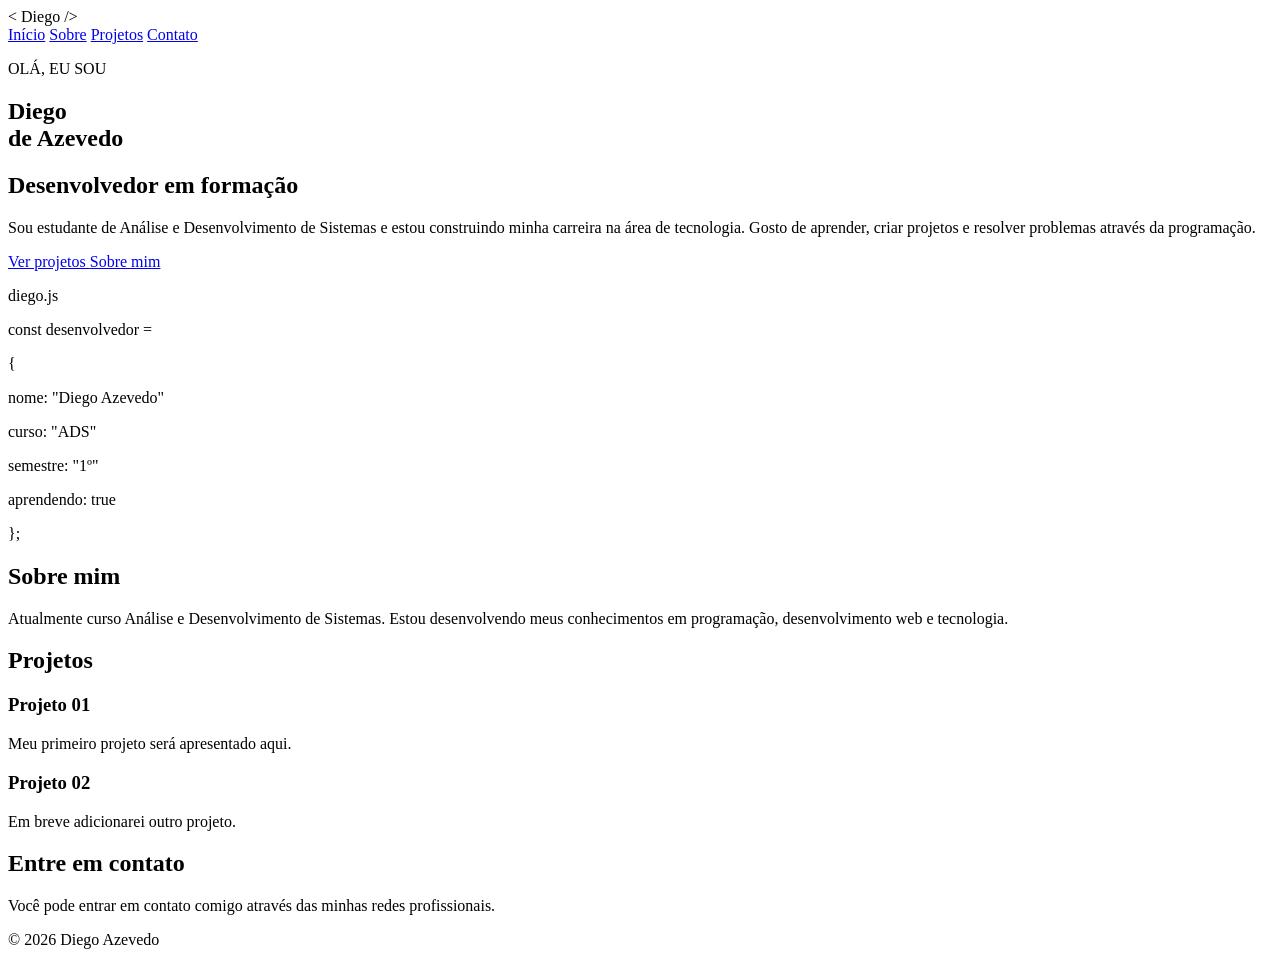
==== Portfólio/index.html @ 43c0fa3c "Create index.html" ====
<!DOCTYPE html>
<html lang="pt-BR">

<head>
    <meta charset="UTF-8">
    <meta name="viewport" content="width=device-width, initial-scale=1.0">

    <title>Diego Azevedo | Portfólio</title>

    <link rel="stylesheet" href="style.css">
</head>

<body>

    <header>
        <div class="logo">
            &lt; Diego /&gt;
        </div>

        <nav>
            <a href="#inicio">Início</a>
            <a href="#sobre">Sobre</a>
            <a href="#projetos">Projetos</a>
            <a href="#contato">Contato</a>
        </nav>
    </header>


    <main>

        <section id="inicio" class="inicio">

            <div class="apresentacao">

                <p class="pequeno-titulo">
                    OLÁ, EU SOU
                </p>

                <h1>
                    Diego<br>
                    de Azevedo
                </h1>

                <h2>
                    Desenvolvedor em formação
                </h2>

                <p class="descricao">
                    Sou estudante de Análise e Desenvolvimento de Sistemas
                    e estou construindo minha carreira na área de tecnologia.
                    Gosto de aprender, criar projetos e resolver problemas
                    através da programação.
                </p>

                <div class="botoes">

                    <a href="#projetos" class="botao-principal">
                        Ver projetos
                    </a>

                    <a href="#sobre" class="botao-secundario">
                        Sobre mim
                    </a>

                </div>

            </div>


            <div class="codigo">

                <div class="topo-codigo">

                    <span></span>
                    <span></span>
                    <span></span>

                    <p>diego.js</p>

                </div>

                <div class="conteudo-codigo">

                    <p>
                        <span class="roxo">const</span>
                        desenvolvedor =
                    </p>

                    <p class="espaco">
                        {
                    </p>

                    <p class="espaco-2">
                        nome:
                        <span class="verde">
                            "Diego Azevedo"
                        </span>
                    </p>

                    <p class="espaco-2">
                        curso:
                        <span class="verde">
                            "ADS"
                        </span>
                    </p>

                    <p class="espaco-2">
                        semestre:
                        <span class="verde">
                            "1º"
                        </span>
                    </p>

                    <p class="espaco-2">
                        aprendendo:
                        <span class="verde">
                            true
                        </span>
                    </p>

                    <p class="espaco">
                        };
                    </p>

                </div>

            </div>

        </section>


        <section id="sobre" class="secao">

            <h2>Sobre mim</h2>

            <p>
                Atualmente curso Análise e Desenvolvimento de Sistemas.
                Estou desenvolvendo meus conhecimentos em programação,
                desenvolvimento web e tecnologia.
            </p>

        </section>


        <section id="projetos" class="secao">

            <h2>Projetos</h2>

            <div class="projetos">

                <div class="projeto">
                    <h3>Projeto 01</h3>

                    <p>
                        Meu primeiro projeto será apresentado aqui.
                    </p>
                </div>

                <div class="projeto">
                    <h3>Projeto 02</h3>

                    <p>
                        Em breve adicionarei outro projeto.
                    </p>
                </div>

            </div>

        </section>


        <section id="contato" class="secao">

            <h2>Entre em contato</h2>

            <p>
                Você pode entrar em contato comigo através das minhas
                redes profissionais.
            </p>

        </section>

    </main>


    <footer>

        <p>
            © 2026 Diego Azevedo
        </p>

    </footer>


    <script src="script.js"></script>

</body>

</html>
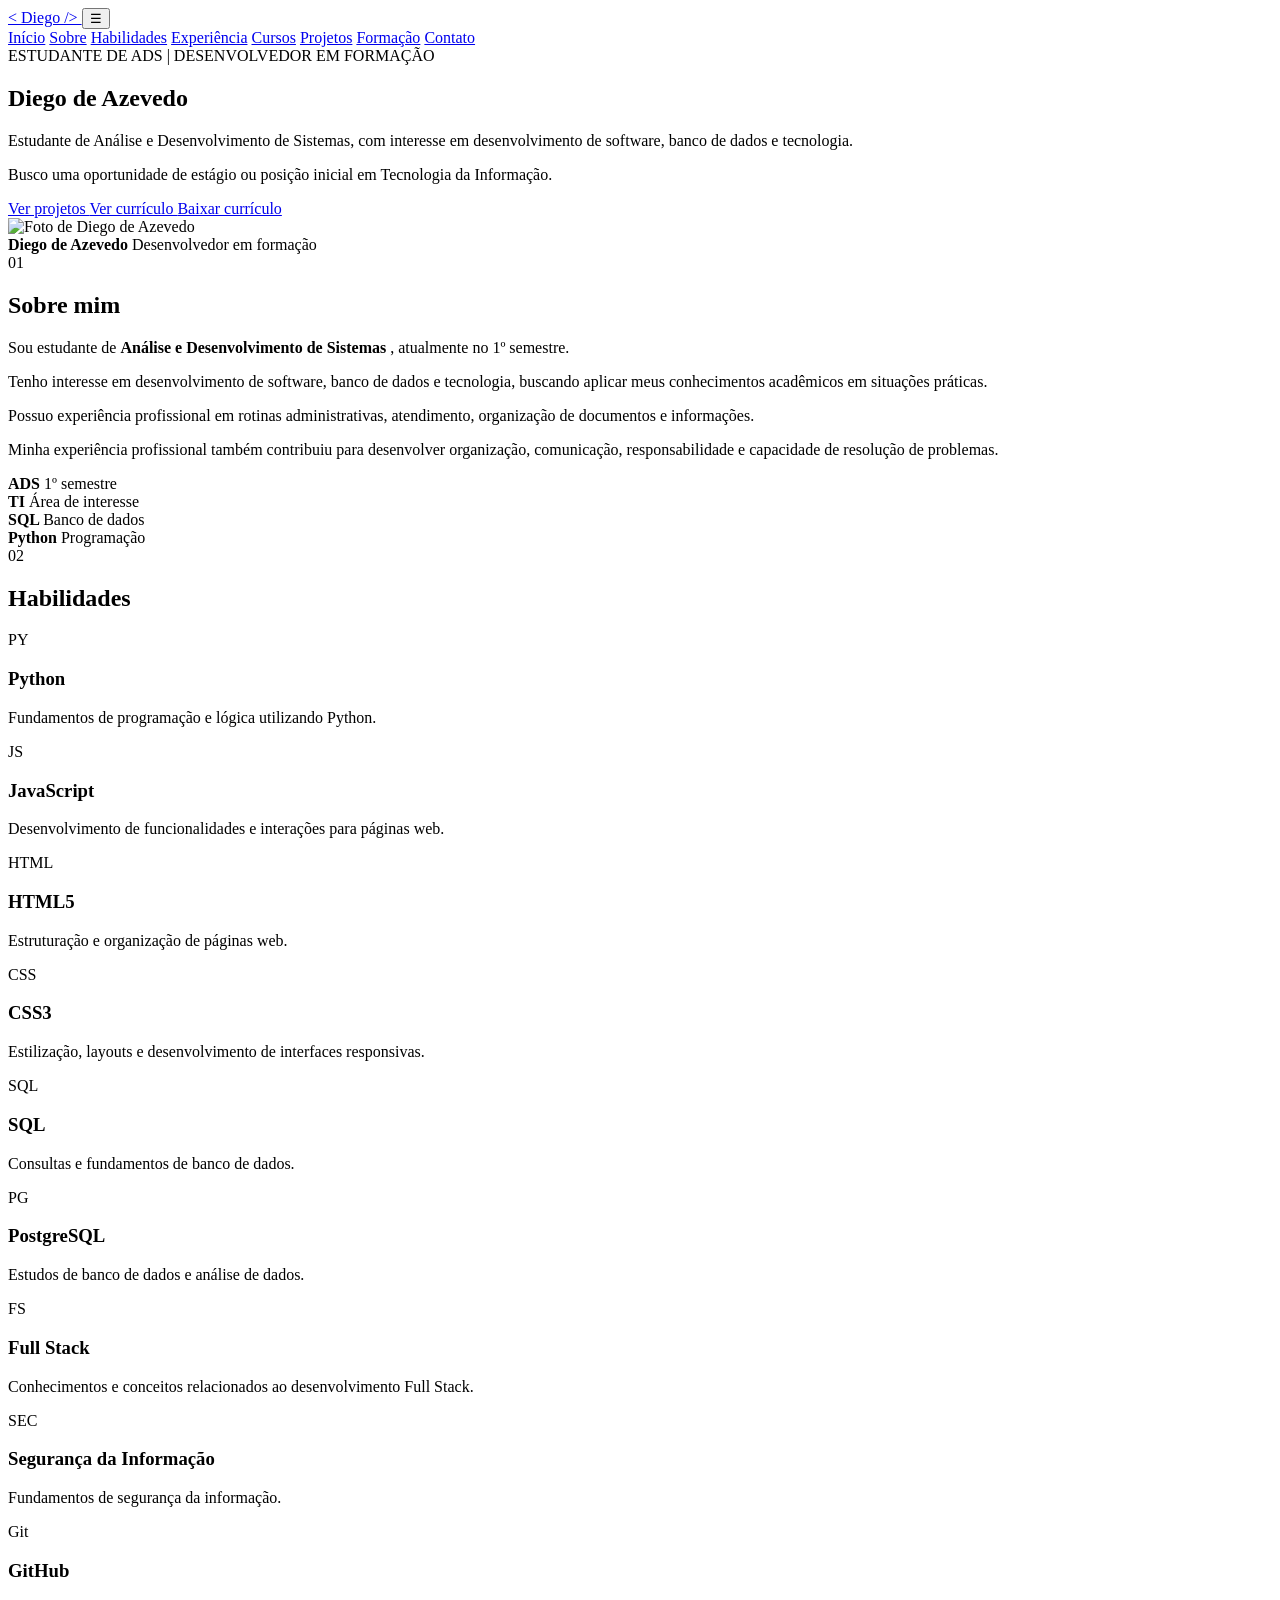
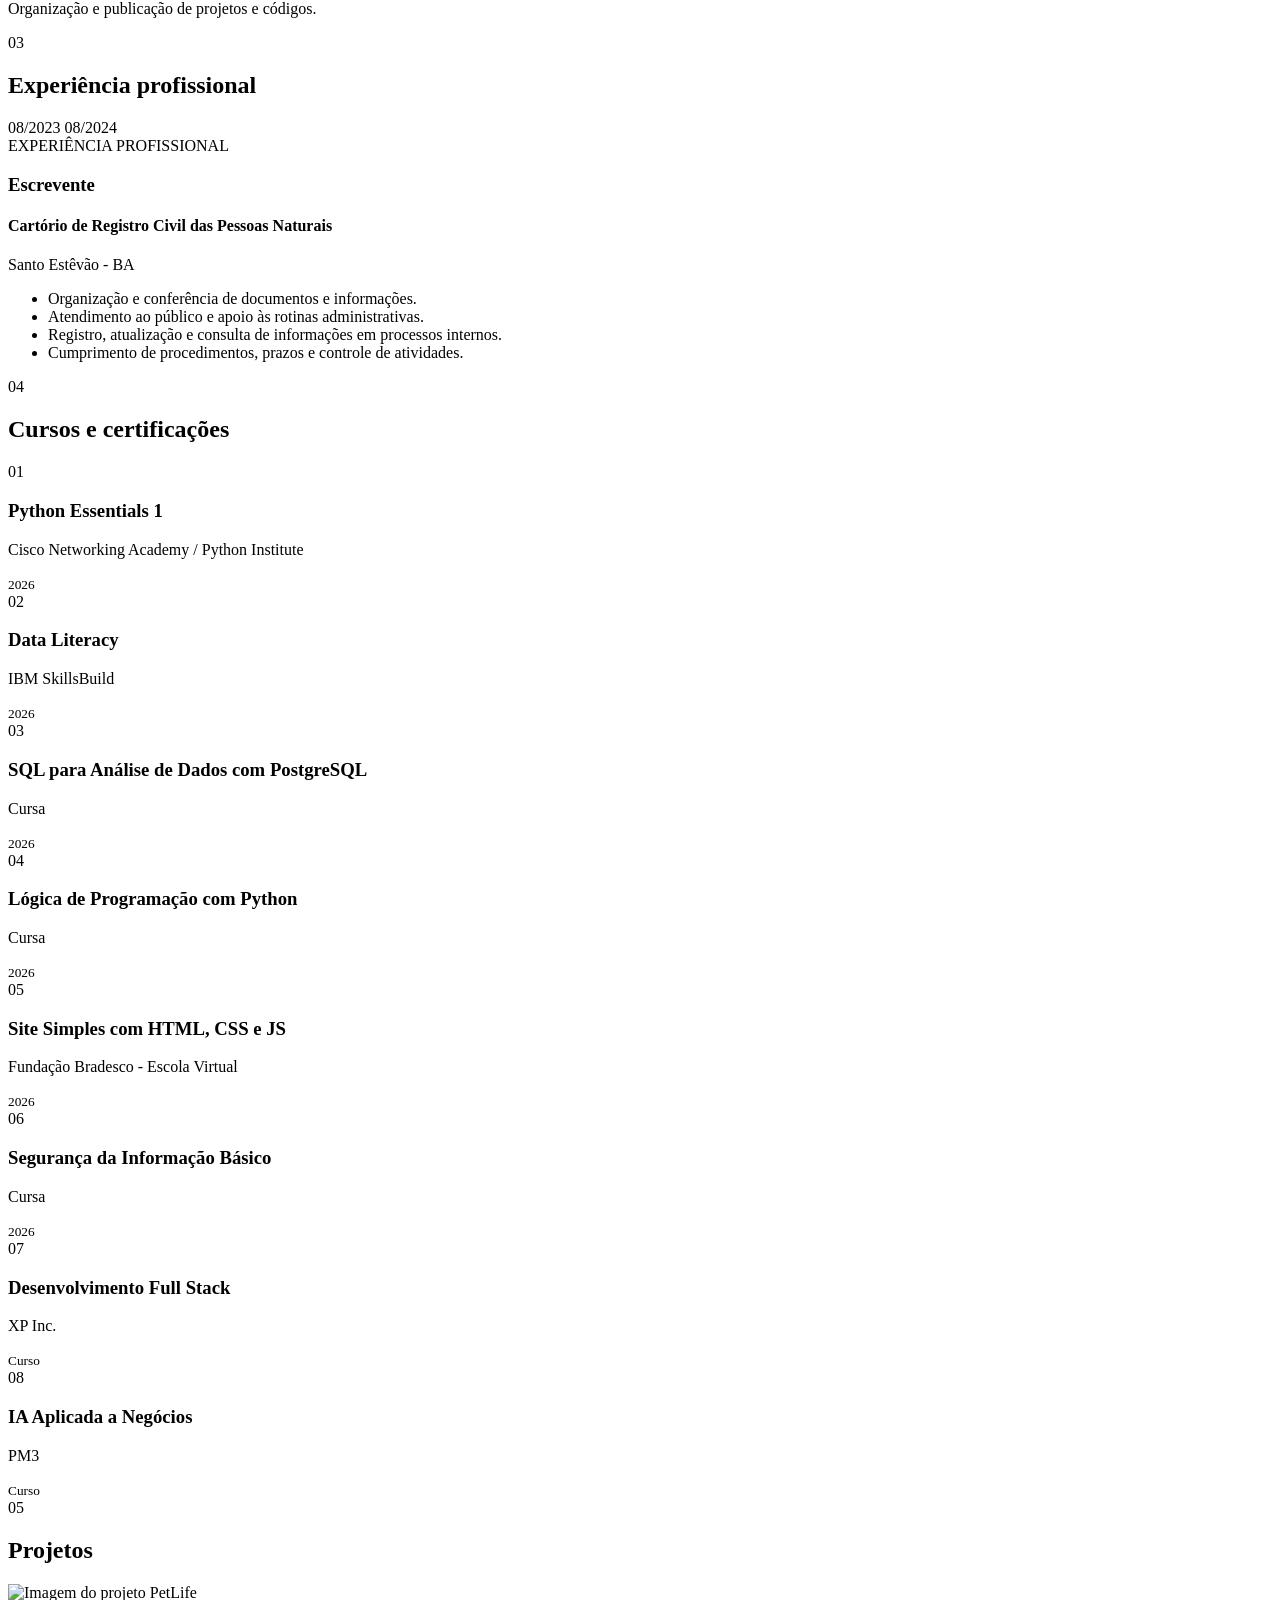
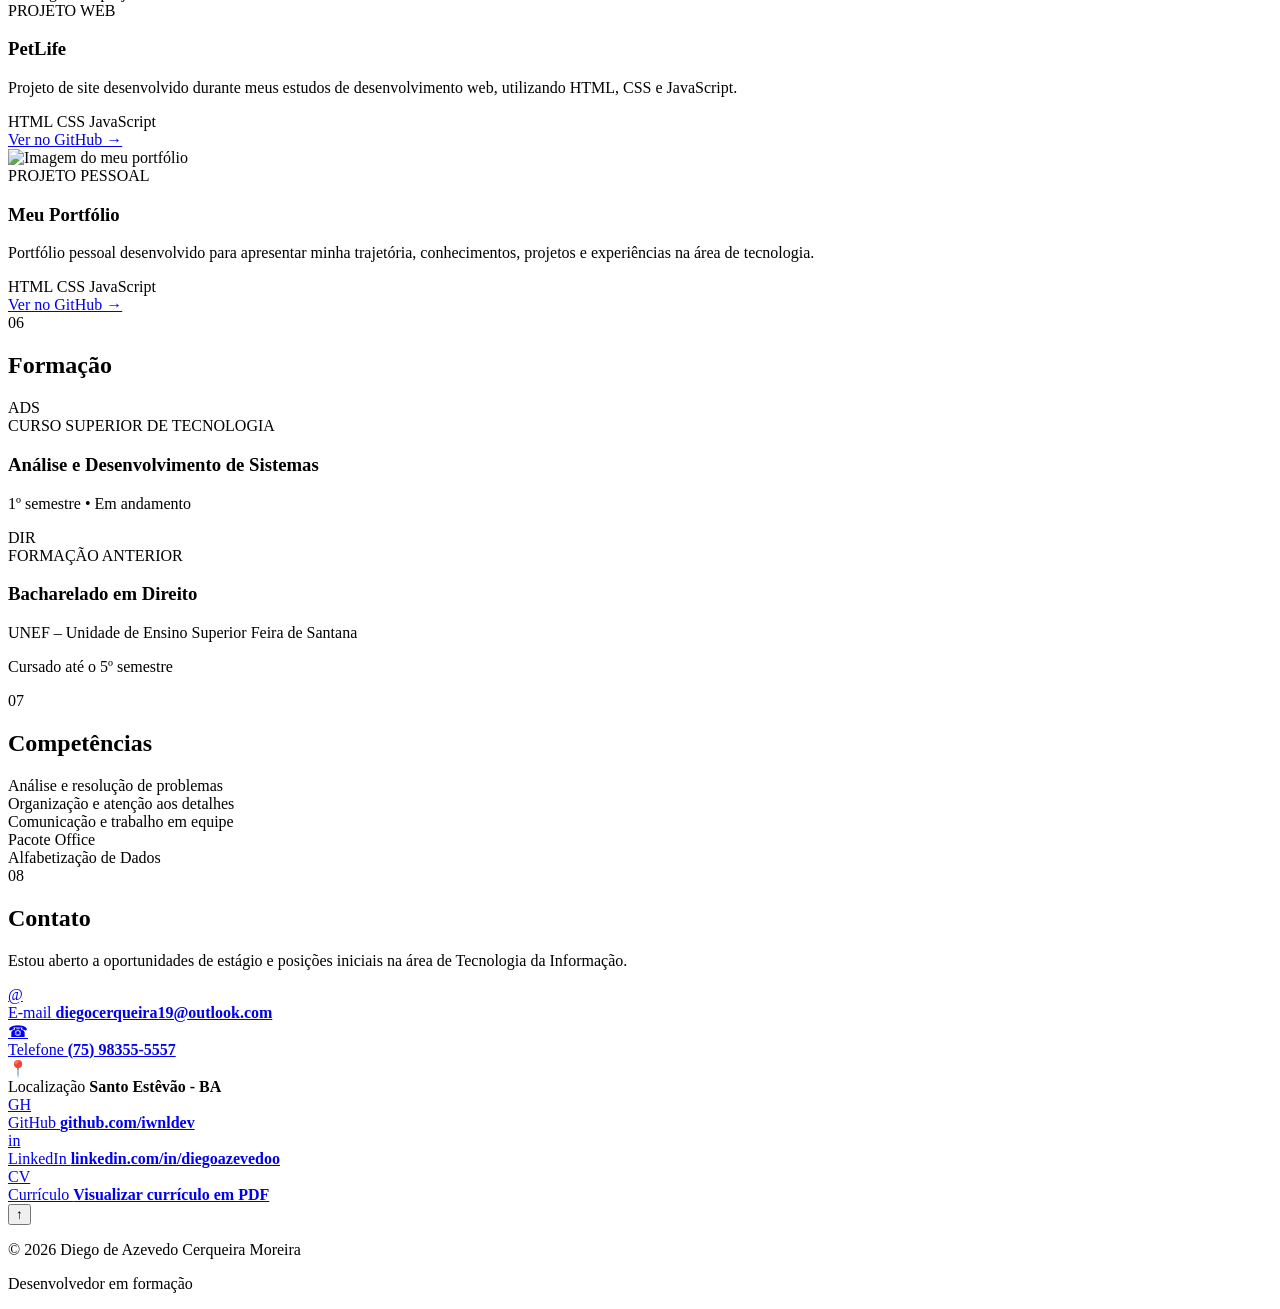
==== commit cc08252e: "Update index.html" ====
--- a/Portfólio/index.html
+++ b/Portfólio/index.html
@@ -2,196 +2,1307 @@
 <html lang="pt-BR">
 
 <head>
+
     <meta charset="UTF-8">
-    <meta name="viewport" content="width=device-width, initial-scale=1.0">
-
-    <title>Diego Azevedo | Portfólio</title>
-
-    <link rel="stylesheet" href="style.css">
+
+    <meta
+        name="viewport"
+        content="width=device-width, initial-scale=1.0"
+    >
+
+    <meta
+        name="description"
+        content="Portfólio de Diego de Azevedo, estudante de Análise e Desenvolvimento de Sistemas e desenvolvedor em formação."
+    >
+
+    <title>
+        Diego de Azevedo | Desenvolvedor em Formação
+    </title>
+
+    <link rel="stylesheet" href="estilo.css">
+
 </head>
 
+
 <body>
 
+
+    <!-- CABEÇALHO -->
+
     <header>
-        <div class="logo">
+
+        <a href="#inicio" class="logo">
             &lt; Diego /&gt;
-        </div>
+        </a>
+
+
+        <button
+            class="menu-mobile"
+            aria-label="Abrir menu"
+        >
+            ☰
+        </button>
+
 
         <nav>
+
             <a href="#inicio">Início</a>
+
             <a href="#sobre">Sobre</a>
+
+            <a href="#habilidades">Habilidades</a>
+
+            <a href="#experiencia">Experiência</a>
+
+            <a href="#cursos">Cursos</a>
+
             <a href="#projetos">Projetos</a>
+
+            <a href="#formacao">Formação</a>
+
             <a href="#contato">Contato</a>
+
         </nav>
+
     </header>
 
 
+
     <main>
 
+
+        <!-- INÍCIO -->
+
         <section id="inicio" class="inicio">
 
-            <div class="apresentacao">
-
-                <p class="pequeno-titulo">
-                    OLÁ, EU SOU
+
+            <div class="inicio-texto">
+
+                <span class="inicio-tag">
+                    ESTUDANTE DE ADS | DESENVOLVEDOR EM FORMAÇÃO
+                </span>
+
+
+                <h1>
+                    Diego de Azevedo
+                </h1>
+
+
+                <p>
+
+                    Estudante de Análise e Desenvolvimento de Sistemas,
+                    com interesse em desenvolvimento de software,
+                    banco de dados e tecnologia.
+
                 </p>
 
-                <h1>
-                    Diego<br>
-                    de Azevedo
-                </h1>
-
-                <h2>
-                    Desenvolvedor em formação
-                </h2>
-
-                <p class="descricao">
-                    Sou estudante de Análise e Desenvolvimento de Sistemas
-                    e estou construindo minha carreira na área de tecnologia.
-                    Gosto de aprender, criar projetos e resolver problemas
-                    através da programação.
+
+                <p class="inicio-destaque">
+
+                    Busco uma oportunidade de estágio ou posição inicial
+                    em Tecnologia da Informação.
+
                 </p>
 
-                <div class="botoes">
-
-                    <a href="#projetos" class="botao-principal">
+
+                <div class="inicio-botoes">
+
+                    <a
+                        href="#projetos"
+                        class="botao principal"
+                    >
                         Ver projetos
                     </a>
 
-                    <a href="#sobre" class="botao-secundario">
-                        Sobre mim
+
+                    <a
+                        href="curriculo/curriculo-diego-azevedo.pdf"
+                        target="_blank"
+                        class="botao secundario"
+                    >
+                        Ver currículo
                     </a>
 
-                </div>
-
-            </div>
-
-
-            <div class="codigo">
-
-                <div class="topo-codigo">
-
-                    <span></span>
-                    <span></span>
-                    <span></span>
-
-                    <p>diego.js</p>
-
-                </div>
-
-                <div class="conteudo-codigo">
-
-                    <p>
-                        <span class="roxo">const</span>
-                        desenvolvedor =
-                    </p>
-
-                    <p class="espaco">
-                        {
-                    </p>
-
-                    <p class="espaco-2">
-                        nome:
-                        <span class="verde">
-                            "Diego Azevedo"
-                        </span>
-                    </p>
-
-                    <p class="espaco-2">
-                        curso:
-                        <span class="verde">
-                            "ADS"
-                        </span>
-                    </p>
-
-                    <p class="espaco-2">
-                        semestre:
-                        <span class="verde">
-                            "1º"
-                        </span>
-                    </p>
-
-                    <p class="espaco-2">
-                        aprendendo:
-                        <span class="verde">
-                            true
-                        </span>
-                    </p>
-
-                    <p class="espaco">
-                        };
-                    </p>
-
-                </div>
-
-            </div>
+
+                    <a
+                        href="curriculo/curriculo-diego-azevedo.pdf"
+                        download
+                        class="botao secundario"
+                    >
+                        Baixar currículo
+                    </a>
+
+                </div>
+
+            </div>
+
+
+
+            <!-- FOTO -->
+
+            <div class="foto-container">
+
+                <div class="foto-card">
+
+                    <div class="foto-brilho"></div>
+
+
+                    <img
+                        src="imagens/diego.jpg"
+                        alt="Foto de Diego de Azevedo"
+                    >
+
+
+                    <div class="foto-info">
+
+                        <strong>
+                            Diego de Azevedo
+                        </strong>
+
+                        <span>
+                            Desenvolvedor em formação
+                        </span>
+
+                    </div>
+
+                </div>
+
+            </div>
+
 
         </section>
 
 
+
+        <!-- SOBRE -->
+
         <section id="sobre" class="secao">
 
-            <h2>Sobre mim</h2>
-
-            <p>
-                Atualmente curso Análise e Desenvolvimento de Sistemas.
-                Estou desenvolvendo meus conhecimentos em programação,
-                desenvolvimento web e tecnologia.
-            </p>
+
+            <div class="titulo-secao">
+
+                <span>
+                    01
+                </span>
+
+                <h2>
+                    Sobre mim
+                </h2>
+
+            </div>
+
+
+
+            <div class="sobre-container">
+
+
+                <div class="sobre-texto">
+
+
+                    <p>
+
+                        Sou estudante de
+                        <strong>
+                            Análise e Desenvolvimento de Sistemas
+                        </strong>,
+                        atualmente no 1º semestre.
+
+                    </p>
+
+
+                    <p>
+
+                        Tenho interesse em desenvolvimento de software,
+                        banco de dados e tecnologia, buscando aplicar
+                        meus conhecimentos acadêmicos em situações práticas.
+
+                    </p>
+
+
+                    <p>
+
+                        Possuo experiência profissional em rotinas
+                        administrativas, atendimento, organização de
+                        documentos e informações.
+
+                    </p>
+
+
+                    <p>
+
+                        Minha experiência profissional também contribuiu
+                        para desenvolver organização, comunicação,
+                        responsabilidade e capacidade de resolução de problemas.
+
+                    </p>
+
+
+                </div>
+
+
+
+                <div class="sobre-destaque">
+
+
+                    <div class="destaque-item">
+
+                        <strong>
+                            ADS
+                        </strong>
+
+                        <span>
+                            1º semestre
+                        </span>
+
+                    </div>
+
+
+                    <div class="destaque-item">
+
+                        <strong>
+                            TI
+                        </strong>
+
+                        <span>
+                            Área de interesse
+                        </span>
+
+                    </div>
+
+
+                    <div class="destaque-item">
+
+                        <strong>
+                            SQL
+                        </strong>
+
+                        <span>
+                            Banco de dados
+                        </span>
+
+                    </div>
+
+
+                    <div class="destaque-item">
+
+                        <strong>
+                            Python
+                        </strong>
+
+                        <span>
+                            Programação
+                        </span>
+
+                    </div>
+
+
+                </div>
+
+            </div>
+
 
         </section>
 
 
+
+        <!-- HABILIDADES -->
+
+        <section id="habilidades" class="secao">
+
+
+            <div class="titulo-secao">
+
+                <span>
+                    02
+                </span>
+
+                <h2>
+                    Habilidades
+                </h2>
+
+            </div>
+
+
+
+            <div class="habilidades-container">
+
+
+                <div class="habilidade">
+
+                    <div class="icone">
+                        PY
+                    </div>
+
+                    <h3>
+                        Python
+                    </h3>
+
+                    <p>
+                        Fundamentos de programação e lógica utilizando Python.
+                    </p>
+
+                </div>
+
+
+
+                <div class="habilidade">
+
+                    <div class="icone">
+                        JS
+                    </div>
+
+                    <h3>
+                        JavaScript
+                    </h3>
+
+                    <p>
+                        Desenvolvimento de funcionalidades e interações para páginas web.
+                    </p>
+
+                </div>
+
+
+
+                <div class="habilidade">
+
+                    <div class="icone">
+                        HTML
+                    </div>
+
+                    <h3>
+                        HTML5
+                    </h3>
+
+                    <p>
+                        Estruturação e organização de páginas web.
+                    </p>
+
+                </div>
+
+
+
+                <div class="habilidade">
+
+                    <div class="icone">
+                        CSS
+                    </div>
+
+                    <h3>
+                        CSS3
+                    </h3>
+
+                    <p>
+                        Estilização, layouts e desenvolvimento de interfaces responsivas.
+                    </p>
+
+                </div>
+
+
+
+                <div class="habilidade">
+
+                    <div class="icone">
+                        SQL
+                    </div>
+
+                    <h3>
+                        SQL
+                    </h3>
+
+                    <p>
+                        Consultas e fundamentos de banco de dados.
+                    </p>
+
+                </div>
+
+
+
+                <div class="habilidade">
+
+                    <div class="icone">
+                        PG
+                    </div>
+
+                    <h3>
+                        PostgreSQL
+                    </h3>
+
+                    <p>
+                        Estudos de banco de dados e análise de dados.
+                    </p>
+
+                </div>
+
+
+
+                <div class="habilidade">
+
+                    <div class="icone">
+                        FS
+                    </div>
+
+                    <h3>
+                        Full Stack
+                    </h3>
+
+                    <p>
+                        Conhecimentos e conceitos relacionados ao desenvolvimento Full Stack.
+                    </p>
+
+                </div>
+
+
+
+                <div class="habilidade">
+
+                    <div class="icone">
+                        SEC
+                    </div>
+
+                    <h3>
+                        Segurança da Informação
+                    </h3>
+
+                    <p>
+                        Fundamentos de segurança da informação.
+                    </p>
+
+                </div>
+
+
+
+                <div class="habilidade">
+
+                    <div class="icone">
+                        Git
+                    </div>
+
+                    <h3>
+                        GitHub
+                    </h3>
+
+                    <p>
+                        Organização e publicação de projetos e códigos.
+                    </p>
+
+                </div>
+
+
+            </div>
+
+
+        </section>
+
+
+
+        <!-- EXPERIÊNCIA -->
+
+        <section id="experiencia" class="secao">
+
+
+            <div class="titulo-secao">
+
+                <span>
+                    03
+                </span>
+
+                <h2>
+                    Experiência profissional
+                </h2>
+
+            </div>
+
+
+
+            <div class="experiencia-card">
+
+
+                <div class="experiencia-data">
+
+                    <span>
+                        08/2023
+                    </span>
+
+                    <span>
+                        08/2024
+                    </span>
+
+                </div>
+
+
+
+                <div class="experiencia-conteudo">
+
+                    <span class="experiencia-tipo">
+                        EXPERIÊNCIA PROFISSIONAL
+                    </span>
+
+
+                    <h3>
+                        Escrevente
+                    </h3>
+
+
+                    <h4>
+                        Cartório de Registro Civil das Pessoas Naturais
+                    </h4>
+
+
+                    <p class="experiencia-local">
+                        Santo Estêvão - BA
+                    </p>
+
+
+                    <ul>
+
+                        <li>
+                            Organização e conferência de documentos e informações.
+                        </li>
+
+                        <li>
+                            Atendimento ao público e apoio às rotinas administrativas.
+                        </li>
+
+                        <li>
+                            Registro, atualização e consulta de informações em processos internos.
+                        </li>
+
+                        <li>
+                            Cumprimento de procedimentos, prazos e controle de atividades.
+                        </li>
+
+                    </ul>
+
+                </div>
+
+
+            </div>
+
+
+        </section>
+
+
+
+        <!-- CURSOS -->
+
+        <section id="cursos" class="secao">
+
+
+            <div class="titulo-secao">
+
+                <span>
+                    04
+                </span>
+
+                <h2>
+                    Cursos e certificações
+                </h2>
+
+            </div>
+
+
+
+            <div class="cursos-container">
+
+
+                <div class="curso-card">
+
+                    <span>01</span>
+
+                    <h3>
+                        Python Essentials 1
+                    </h3>
+
+                    <p>
+                        Cisco Networking Academy / Python Institute
+                    </p>
+
+                    <small>
+                        2026
+                    </small>
+
+                </div>
+
+
+
+                <div class="curso-card">
+
+                    <span>02</span>
+
+                    <h3>
+                        Data Literacy
+                    </h3>
+
+                    <p>
+                        IBM SkillsBuild
+                    </p>
+
+                    <small>
+                        2026
+                    </small>
+
+                </div>
+
+
+
+                <div class="curso-card">
+
+                    <span>03</span>
+
+                    <h3>
+                        SQL para Análise de Dados com PostgreSQL
+                    </h3>
+
+                    <p>
+                        Cursa
+                    </p>
+
+                    <small>
+                        2026
+                    </small>
+
+                </div>
+
+
+
+                <div class="curso-card">
+
+                    <span>04</span>
+
+                    <h3>
+                        Lógica de Programação com Python
+                    </h3>
+
+                    <p>
+                        Cursa
+                    </p>
+
+                    <small>
+                        2026
+                    </small>
+
+                </div>
+
+
+
+                <div class="curso-card">
+
+                    <span>05</span>
+
+                    <h3>
+                        Site Simples com HTML, CSS e JS
+                    </h3>
+
+                    <p>
+                        Fundação Bradesco - Escola Virtual
+                    </p>
+
+                    <small>
+                        2026
+                    </small>
+
+                </div>
+
+
+
+                <div class="curso-card">
+
+                    <span>06</span>
+
+                    <h3>
+                        Segurança da Informação Básico
+                    </h3>
+
+                    <p>
+                        Cursa
+                    </p>
+
+                    <small>
+                        2026
+                    </small>
+
+                </div>
+
+
+
+                <div class="curso-card">
+
+                    <span>07</span>
+
+                    <h3>
+                        Desenvolvimento Full Stack
+                    </h3>
+
+                    <p>
+                        XP Inc.
+                    </p>
+
+                    <small>
+                        Curso
+                    </small>
+
+                </div>
+
+
+
+                <div class="curso-card">
+
+                    <span>08</span>
+
+                    <h3>
+                        IA Aplicada a Negócios
+                    </h3>
+
+                    <p>
+                        PM3
+                    </p>
+
+                    <small>
+                        Curso
+                    </small>
+
+                </div>
+
+
+            </div>
+
+
+        </section>
+
+
+
+        <!-- PROJETOS -->
+
         <section id="projetos" class="secao">
 
-            <h2>Projetos</h2>
-
-            <div class="projetos">
-
-                <div class="projeto">
-                    <h3>Projeto 01</h3>
-
-                    <p>
-                        Meu primeiro projeto será apresentado aqui.
-                    </p>
-                </div>
-
-                <div class="projeto">
-                    <h3>Projeto 02</h3>
-
-                    <p>
-                        Em breve adicionarei outro projeto.
-                    </p>
-                </div>
-
-            </div>
+
+            <div class="titulo-secao">
+
+                <span>
+                    05
+                </span>
+
+                <h2>
+                    Projetos
+                </h2>
+
+            </div>
+
+
+
+            <div class="projetos-container">
+
+
+                <!-- PETLIFE -->
+
+                <article class="projeto-card">
+
+
+                    <div class="projeto-imagem">
+
+                        <img
+                            src="imagens/petlife.png"
+                            alt="Imagem do projeto PetLife"
+                        >
+
+                    </div>
+
+
+
+                    <div class="projeto-conteudo">
+
+
+                        <span class="projeto-tag">
+                            PROJETO WEB
+                        </span>
+
+
+                        <h3>
+                            PetLife
+                        </h3>
+
+
+                        <p>
+
+                            Projeto de site desenvolvido durante meus estudos
+                            de desenvolvimento web, utilizando HTML, CSS e JavaScript.
+
+                        </p>
+
+
+                        <div class="tecnologias">
+
+                            <span>
+                                HTML
+                            </span>
+
+                            <span>
+                                CSS
+                            </span>
+
+                            <span>
+                                JavaScript
+                            </span>
+
+                        </div>
+
+
+                        <a
+                            href="https://github.com/iwnldev/PetLife"
+                            target="_blank"
+                            rel="noopener noreferrer"
+                            class="projeto-link"
+                        >
+                            Ver no GitHub →
+                        </a>
+
+
+                    </div>
+
+
+                </article>
+
+
+
+                <!-- PORTFÓLIO -->
+
+                <article class="projeto-card">
+
+
+                    <div class="projeto-imagem">
+
+                        <img
+                            src="imagens/portfolio.png"
+                            alt="Imagem do meu portfólio"
+                        >
+
+                    </div>
+
+
+
+                    <div class="projeto-conteudo">
+
+
+                        <span class="projeto-tag">
+                            PROJETO PESSOAL
+                        </span>
+
+
+                        <h3>
+                            Meu Portfólio
+                        </h3>
+
+
+                        <p>
+
+                            Portfólio pessoal desenvolvido para apresentar
+                            minha trajetória, conhecimentos, projetos e
+                            experiências na área de tecnologia.
+
+                        </p>
+
+
+                        <div class="tecnologias">
+
+                            <span>
+                                HTML
+                            </span>
+
+                            <span>
+                                CSS
+                            </span>
+
+                            <span>
+                                JavaScript
+                            </span>
+
+                        </div>
+
+
+                        <a
+                            href="https://github.com/iwnldev"
+                            target="_blank"
+                            rel="noopener noreferrer"
+                            class="projeto-link"
+                        >
+                            Ver no GitHub →
+                        </a>
+
+
+                    </div>
+
+
+                </article>
+
+
+            </div>
+
 
         </section>
 
 
+
+        <!-- FORMAÇÃO -->
+
+        <section id="formacao" class="secao">
+
+
+            <div class="titulo-secao">
+
+                <span>
+                    06
+                </span>
+
+                <h2>
+                    Formação
+                </h2>
+
+            </div>
+
+
+
+            <div class="formacao-container">
+
+
+                <div class="formacao-card">
+
+
+                    <div class="formacao-icone">
+                        ADS
+                    </div>
+
+
+                    <div class="formacao-info">
+
+                        <span>
+                            CURSO SUPERIOR DE TECNOLOGIA
+                        </span>
+
+                        <h3>
+                            Análise e Desenvolvimento de Sistemas
+                        </h3>
+
+                        <p>
+                            1º semestre • Em andamento
+                        </p>
+
+                    </div>
+
+
+                </div>
+
+
+
+                <div class="formacao-card">
+
+
+                    <div class="formacao-icone">
+                        DIR
+                    </div>
+
+
+                    <div class="formacao-info">
+
+                        <span>
+                            FORMAÇÃO ANTERIOR
+                        </span>
+
+                        <h3>
+                            Bacharelado em Direito
+                        </h3>
+
+                        <p>
+                            UNEF – Unidade de Ensino Superior Feira de Santana
+                        </p>
+
+                        <p>
+                            Cursado até o 5º semestre
+                        </p>
+
+                    </div>
+
+
+                </div>
+
+
+            </div>
+
+
+        </section>
+
+
+
+        <!-- COMPETÊNCIAS -->
+
+        <section id="competencias" class="secao">
+
+
+            <div class="titulo-secao">
+
+                <span>
+                    07
+                </span>
+
+                <h2>
+                    Competências
+                </h2>
+
+            </div>
+
+
+
+            <div class="competencias-container">
+
+
+                <div class="competencia">
+                    Análise e resolução de problemas
+                </div>
+
+                <div class="competencia">
+                    Organização e atenção aos detalhes
+                </div>
+
+                <div class="competencia">
+                    Comunicação e trabalho em equipe
+                </div>
+
+                <div class="competencia">
+                    Pacote Office
+                </div>
+
+                <div class="competencia">
+                    Alfabetização de Dados
+                </div>
+
+
+            </div>
+
+
+        </section>
+
+
+
+        <!-- CONTATO -->
+
         <section id="contato" class="secao">
 
-            <h2>Entre em contato</h2>
-
-            <p>
-                Você pode entrar em contato comigo através das minhas
-                redes profissionais.
-            </p>
+
+            <div class="titulo-secao">
+
+                <span>
+                    08
+                </span>
+
+                <h2>
+                    Contato
+                </h2>
+
+            </div>
+
+
+
+            <div class="contato-introducao">
+
+                <p>
+                    Estou aberto a oportunidades de estágio e posições
+                    iniciais na área de Tecnologia da Informação.
+                </p>
+
+            </div>
+
+
+
+            <div class="contato-container">
+
+
+                <a
+                    href="mailto:diegocerqueira19@outlook.com"
+                    class="contato-card"
+                >
+
+                    <div class="contato-icone">
+                        @
+                    </div>
+
+                    <div>
+
+                        <span>
+                            E-mail
+                        </span>
+
+                        <strong>
+                            diegocerqueira19@outlook.com
+                        </strong>
+
+                    </div>
+
+                </a>
+
+
+
+                <a
+                    href="tel:+5575983555557"
+                    class="contato-card"
+                >
+
+                    <div class="contato-icone">
+                        ☎
+                    </div>
+
+                    <div>
+
+                        <span>
+                            Telefone
+                        </span>
+
+                        <strong>
+                            (75) 98355-5557
+                        </strong>
+
+                    </div>
+
+                </a>
+
+
+
+                <div class="contato-card">
+
+                    <div class="contato-icone">
+                        📍
+                    </div>
+
+                    <div>
+
+                        <span>
+                            Localização
+                        </span>
+
+                        <strong>
+                            Santo Estêvão - BA
+                        </strong>
+
+                    </div>
+
+                </div>
+
+
+
+                <a
+                    href="https://github.com/iwnldev"
+                    target="_blank"
+                    rel="noopener noreferrer"
+                    class="contato-card"
+                >
+
+                    <div class="contato-icone">
+                        GH
+                    </div>
+
+                    <div>
+
+                        <span>
+                            GitHub
+                        </span>
+
+                        <strong>
+                            github.com/iwnldev
+                        </strong>
+
+                    </div>
+
+                </a>
+
+
+
+                <a
+                    href="https://www.linkedin.com/in/diegoazevedoo/"
+                    target="_blank"
+                    rel="noopener noreferrer"
+                    class="contato-card"
+                >
+
+                    <div class="contato-icone">
+                        in
+                    </div>
+
+                    <div>
+
+                        <span>
+                            LinkedIn
+                        </span>
+
+                        <strong>
+                            linkedin.com/in/diegoazevedoo
+                        </strong>
+
+                    </div>
+
+                </a>
+
+
+
+                <a
+                    href="curriculo/curriculo-diego-azevedo.pdf"
+                    target="_blank"
+                    class="contato-card"
+                >
+
+                    <div class="contato-icone">
+                        CV
+                    </div>
+
+                    <div>
+
+                        <span>
+                            Currículo
+                        </span>
+
+                        <strong>
+                            Visualizar currículo em PDF
+                        </strong>
+
+                    </div>
+
+                </a>
+
+
+            </div>
+
 
         </section>
 
+
     </main>
 
 
+
+    <!-- BOTÃO VOLTAR AO TOPO -->
+
+    <button
+        id="voltarTopo"
+        aria-label="Voltar ao topo"
+    >
+        ↑
+    </button>
+
+
+
+    <!-- RODAPÉ -->
+
     <footer>
 
         <p>
-            © 2026 Diego Azevedo
+            © 2026 Diego de Azevedo Cerqueira Moreira
         </p>
 
+        <p>
+            Desenvolvedor em formação
+        </p>
+
     </footer>
 
 
+
     <script src="script.js"></script>
 
 </body>
